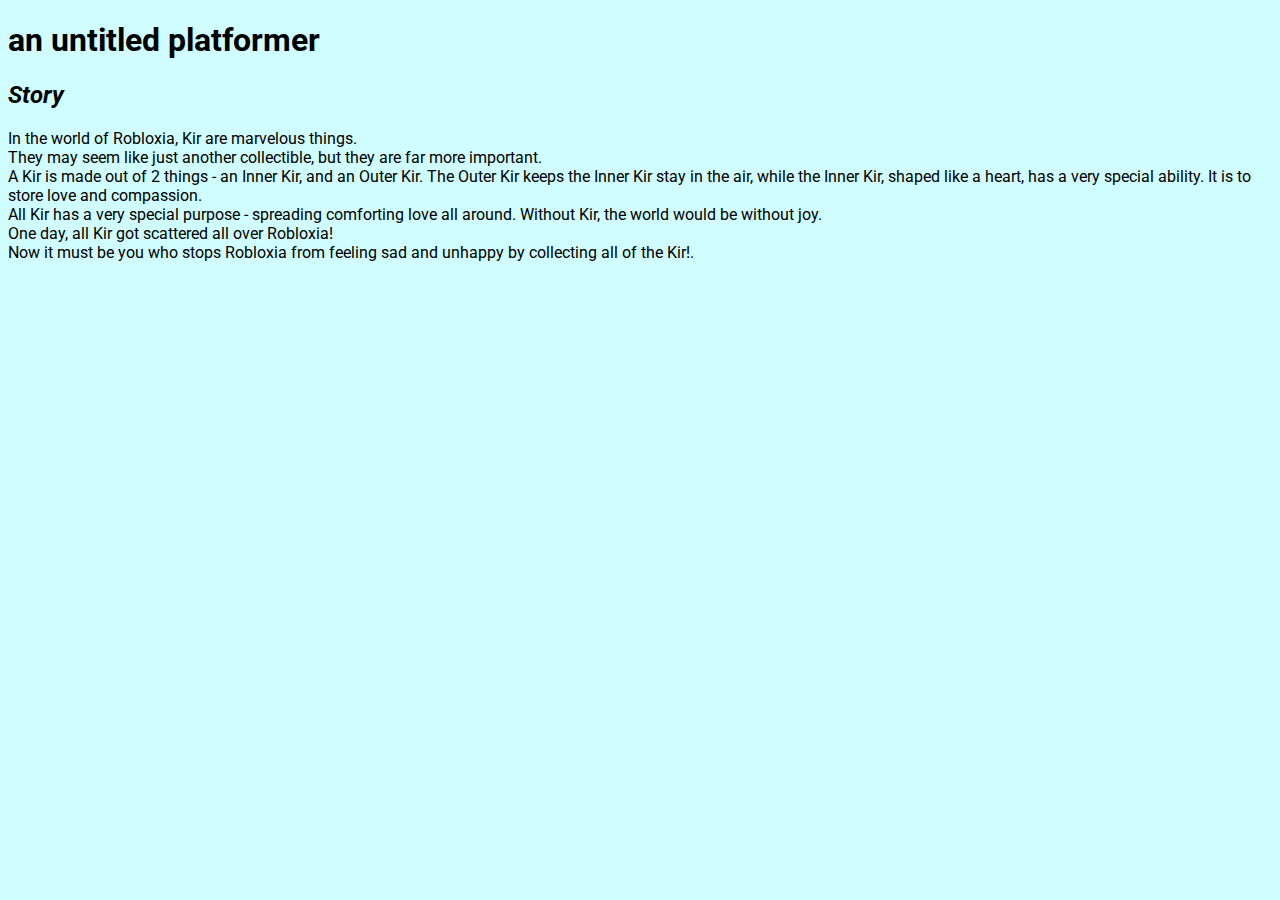
==== aup.html @ d9d84968 "added font styling and new game page with story details" ====
<!DOCTYPE html>
<html lang="en">
<head>
    <meta charset="UTF-8">
    <title>an untitled platformer</title>
    <link rel="stylesheet" href="style.css">
    <link rel="icon" type="image/x-icon" href="aup-logo.png">
</head>
<body>
    <h1>an untitled platformer</h1>
    <h2><em>Story</em></h2>
    <p>In the world of Robloxia, Kir are marvelous things.
        <br>
        They may seem like just another collectible, but they are far more important.
        <br>
        A Kir is made out of 2 things - an Inner Kir, and an Outer Kir. The Outer Kir keeps the Inner Kir stay in the air, while the Inner Kir, shaped like a heart, has a very special ability. It is to store love and compassion.
        <br>
        All Kir has a very special purpose - spreading comforting love all around. Without Kir, the world would be without joy.
        <br>
        One day, all Kir got scattered all over Robloxia!
        <br>
        Now it must be you who stops Robloxia from feeling sad and unhappy by collecting all of the Kir!.
        </p>
</body>
</html>
---- style.css ----
@import url('https://fonts.googleapis.com/css2?family=Roboto:wght@400;700&display=swap');

* {
    font-family: 'Roboto', sans-serif;
}

body {
    background-color: rgb(208, 253, 255);
}
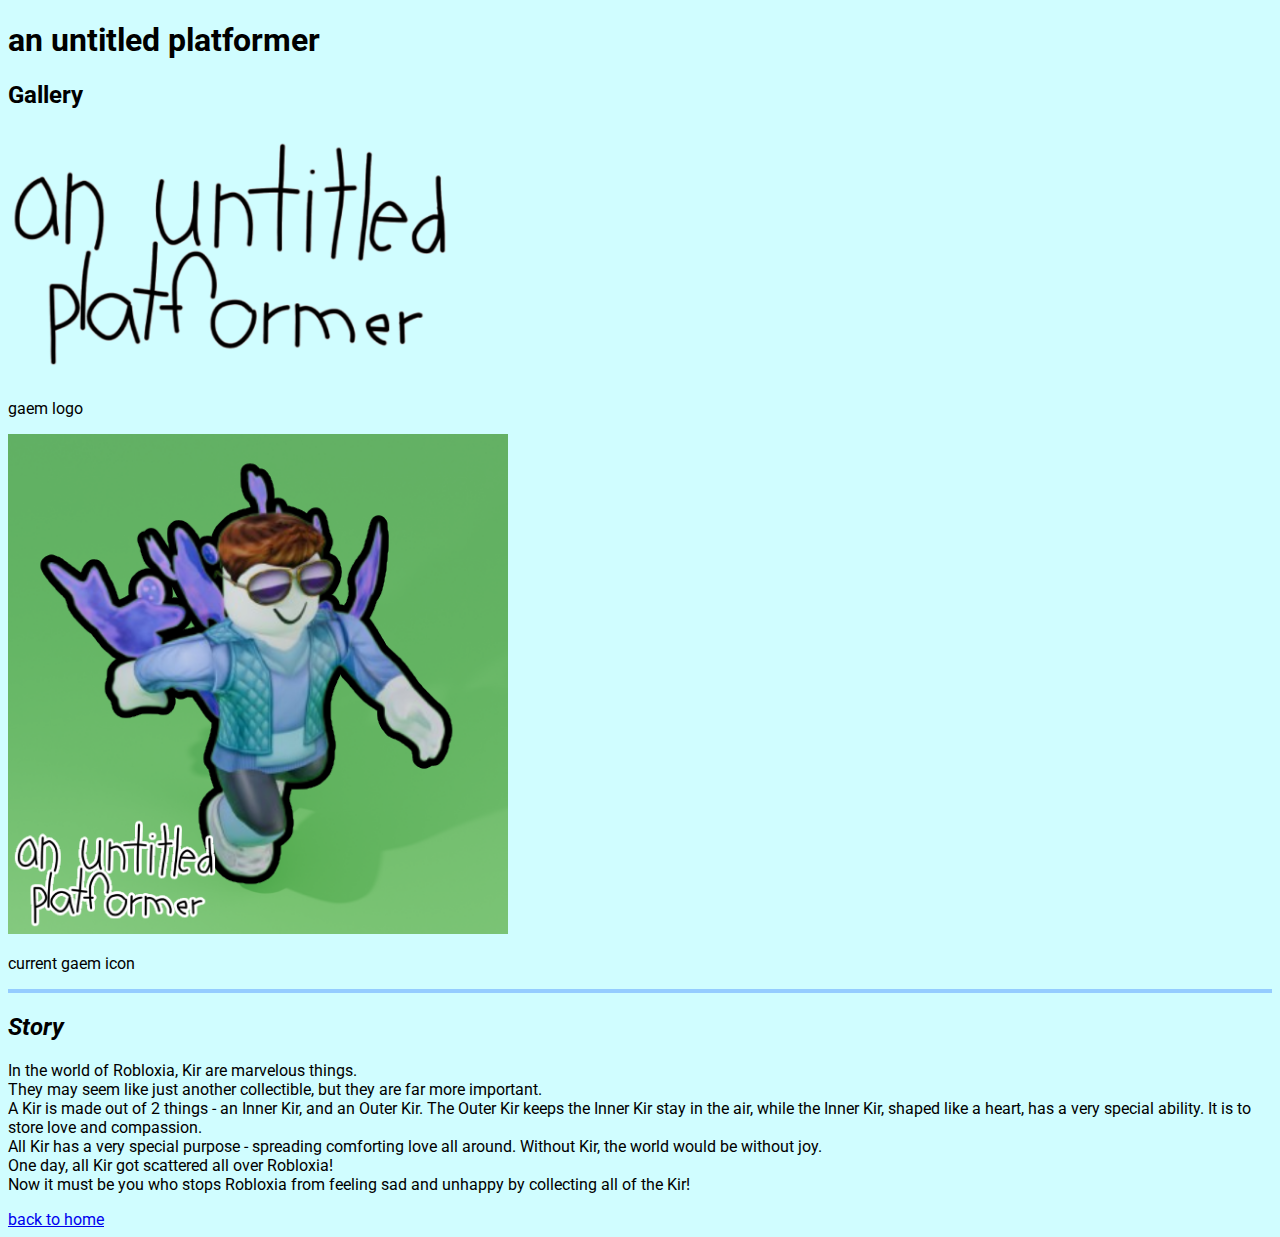
==== commit 77576817: "added gallery section and improved styling in aup.html; updated favicon path and added horizontal ru" ====
--- a/aup.html
+++ b/aup.html
@@ -4,10 +4,20 @@
     <meta charset="UTF-8">
     <title>an untitled platformer</title>
     <link rel="stylesheet" href="style.css">
-    <link rel="icon" type="image/x-icon" href="aup-logo.png">
+    <link rel="icon" type="image/x-icon" href="aup/aup-logo.png">
 </head>
 <body>
     <h1>an untitled platformer</h1>
+
+    <div>
+    <h2>Gallery</h2>
+    <img src="aup-logo.png" height="250">
+    <p>gaem logo</p>
+    <img src="icon.png" height="500">
+    <p>current gaem icon</p>
+    <hr>
+    </div>
+    
     <h2><em>Story</em></h2>
     <p>In the world of Robloxia, Kir are marvelous things.
         <br>
@@ -19,7 +29,9 @@
         <br>
         One day, all Kir got scattered all over Robloxia!
         <br>
-        Now it must be you who stops Robloxia from feeling sad and unhappy by collecting all of the Kir!.
+        Now it must be you who stops Robloxia from feeling sad and unhappy by collecting all of the Kir!
         </p>
+
+        <a href="index.html">back to home</a>
 </body>
 </html>--- a/style.css
+++ b/style.css
@@ -6,4 +6,8 @@
 
 body {
     background-color: rgb(208, 253, 255);
+}
+
+hr {
+    border: 2px solid rgb(149, 204, 255);
 }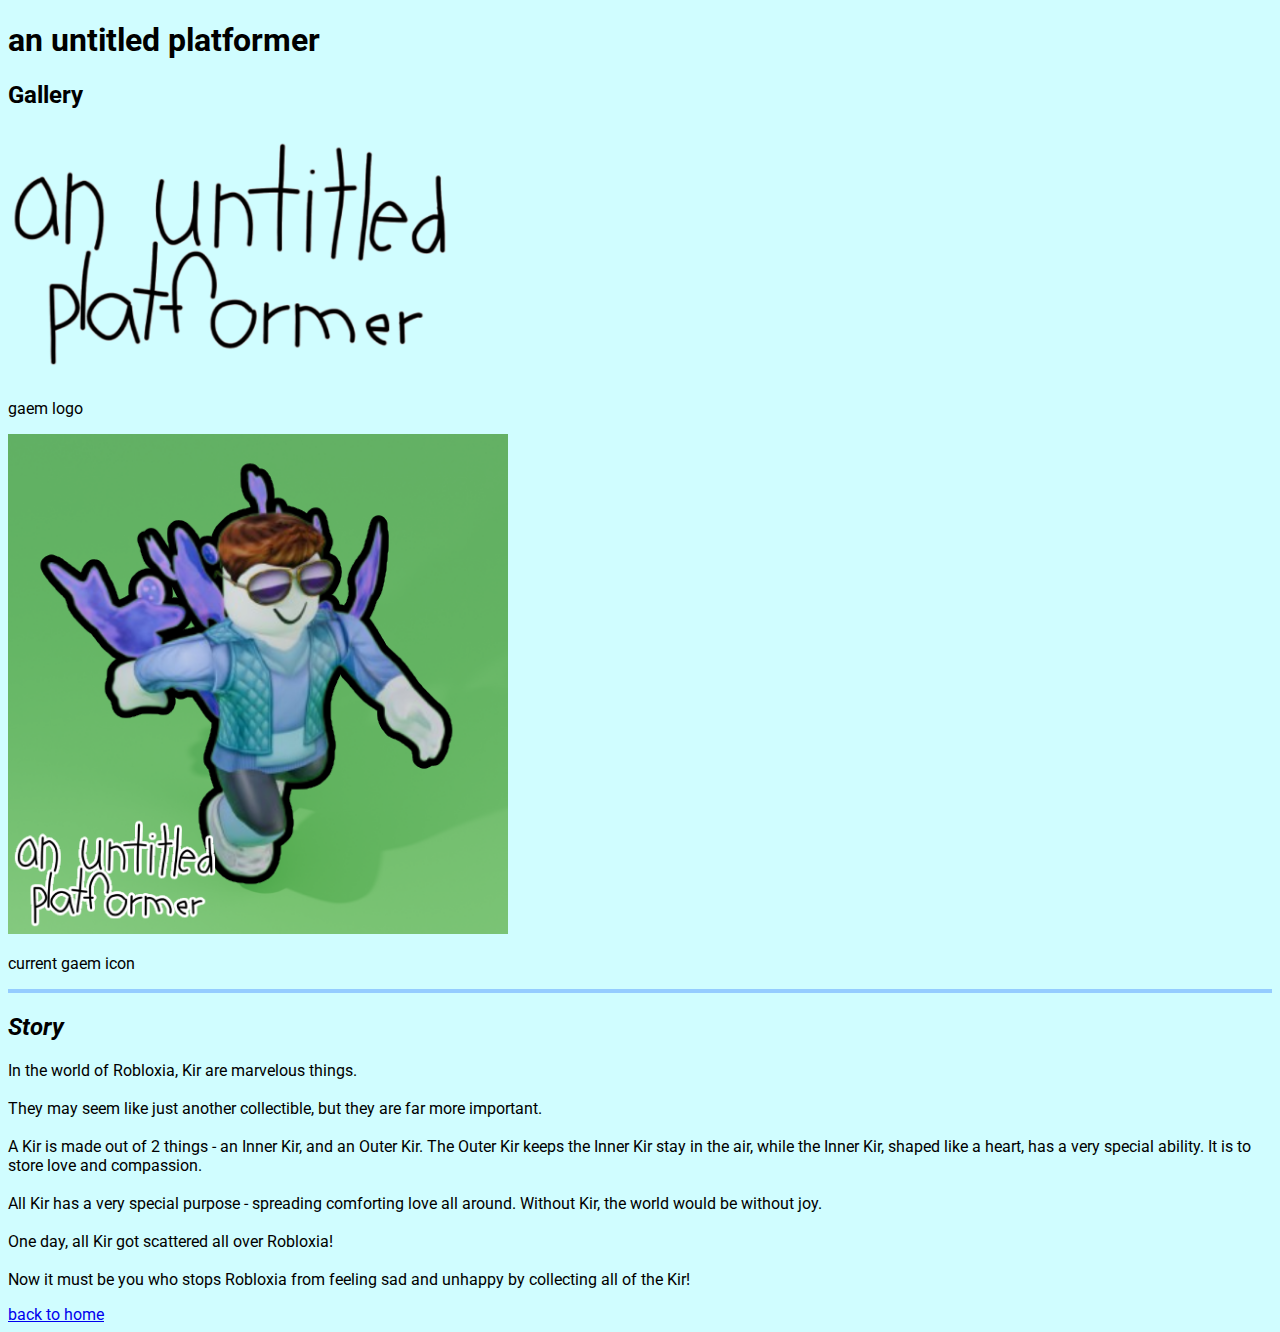
==== commit 3c06294a: "added line breaks for improved readability in story section of aup.html" ====
--- a/aup.html
+++ b/aup.html
@@ -21,13 +21,18 @@
     <h2><em>Story</em></h2>
     <p>In the world of Robloxia, Kir are marvelous things.
         <br>
+        <br>
         They may seem like just another collectible, but they are far more important.
+        <br>
         <br>
         A Kir is made out of 2 things - an Inner Kir, and an Outer Kir. The Outer Kir keeps the Inner Kir stay in the air, while the Inner Kir, shaped like a heart, has a very special ability. It is to store love and compassion.
         <br>
+        <br>
         All Kir has a very special purpose - spreading comforting love all around. Without Kir, the world would be without joy.
         <br>
+        <br>
         One day, all Kir got scattered all over Robloxia!
+        <br>
         <br>
         Now it must be you who stops Robloxia from feeling sad and unhappy by collecting all of the Kir!
         </p>
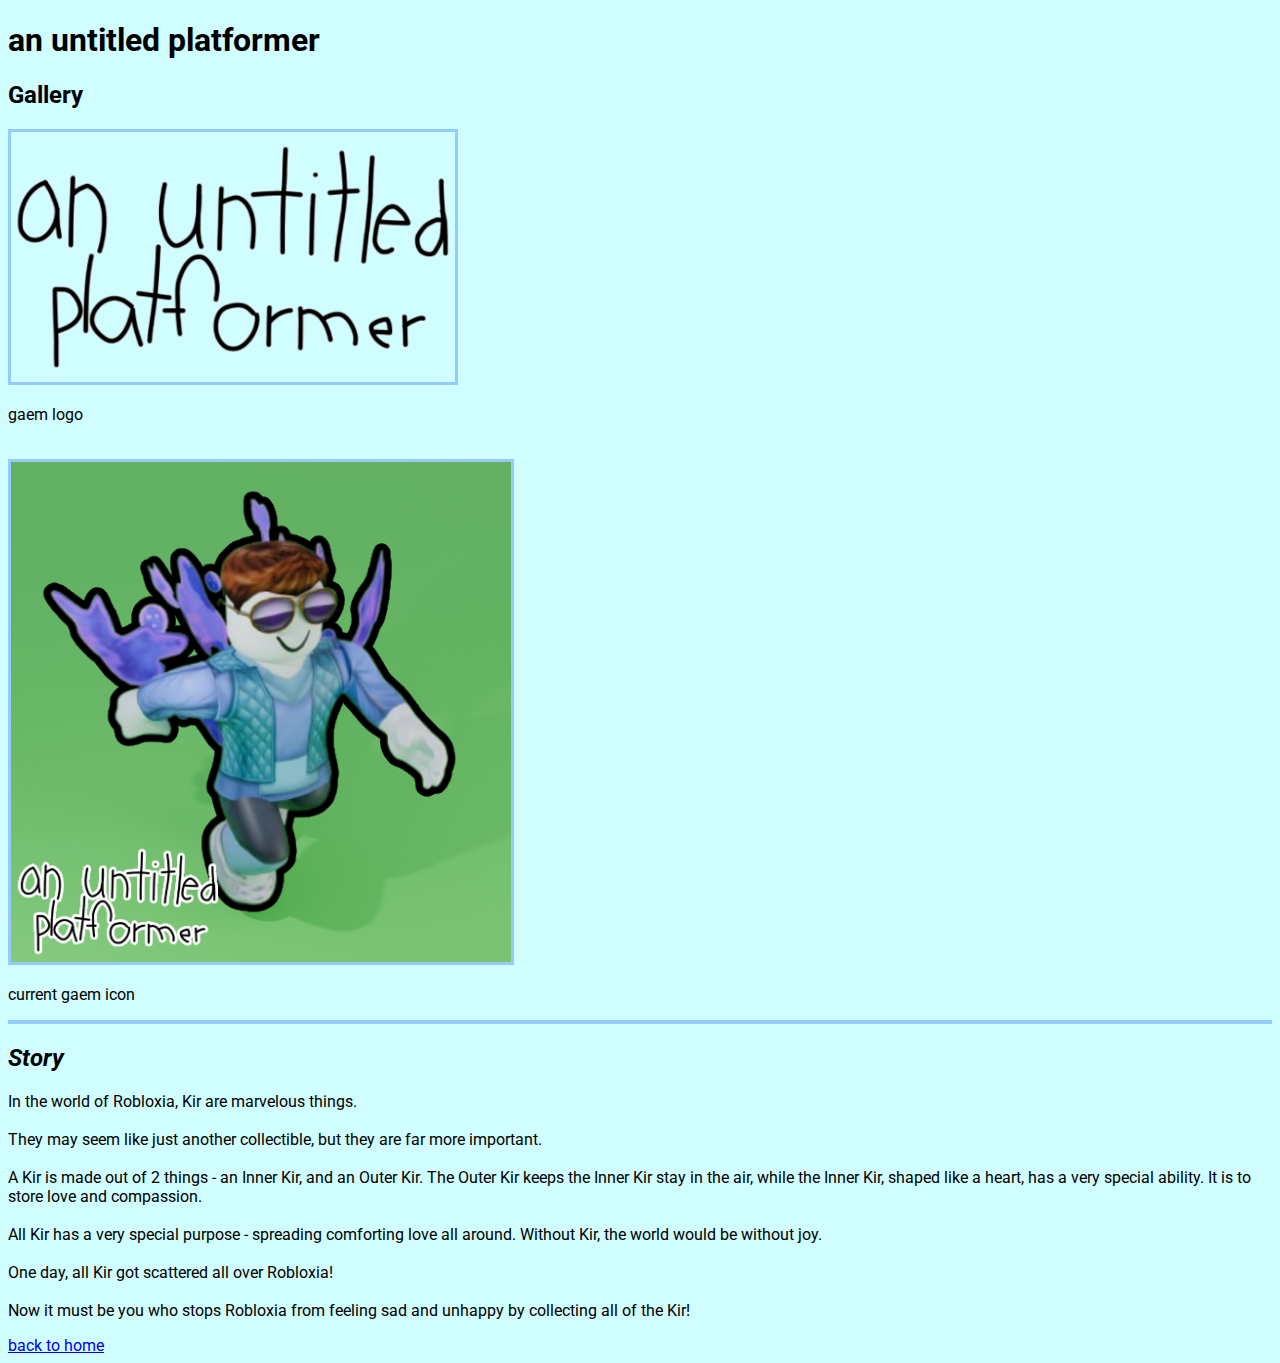
==== commit fa676b57: "added line break in gallery section and applied border styling to images" ====
--- a/aup.html
+++ b/aup.html
@@ -13,6 +13,7 @@
     <h2>Gallery</h2>
     <img src="aup-logo.png" height="250">
     <p>gaem logo</p>
+    <br>
     <img src="icon.png" height="500">
     <p>current gaem icon</p>
     <hr>
--- a/style.css
+++ b/style.css
@@ -2,6 +2,11 @@
 
 * {
     font-family: 'Roboto', sans-serif;
+}
+
+img {
+    border-color: rgb(149, 204, 255);
+    border-style: solid;
 }
 
 body {
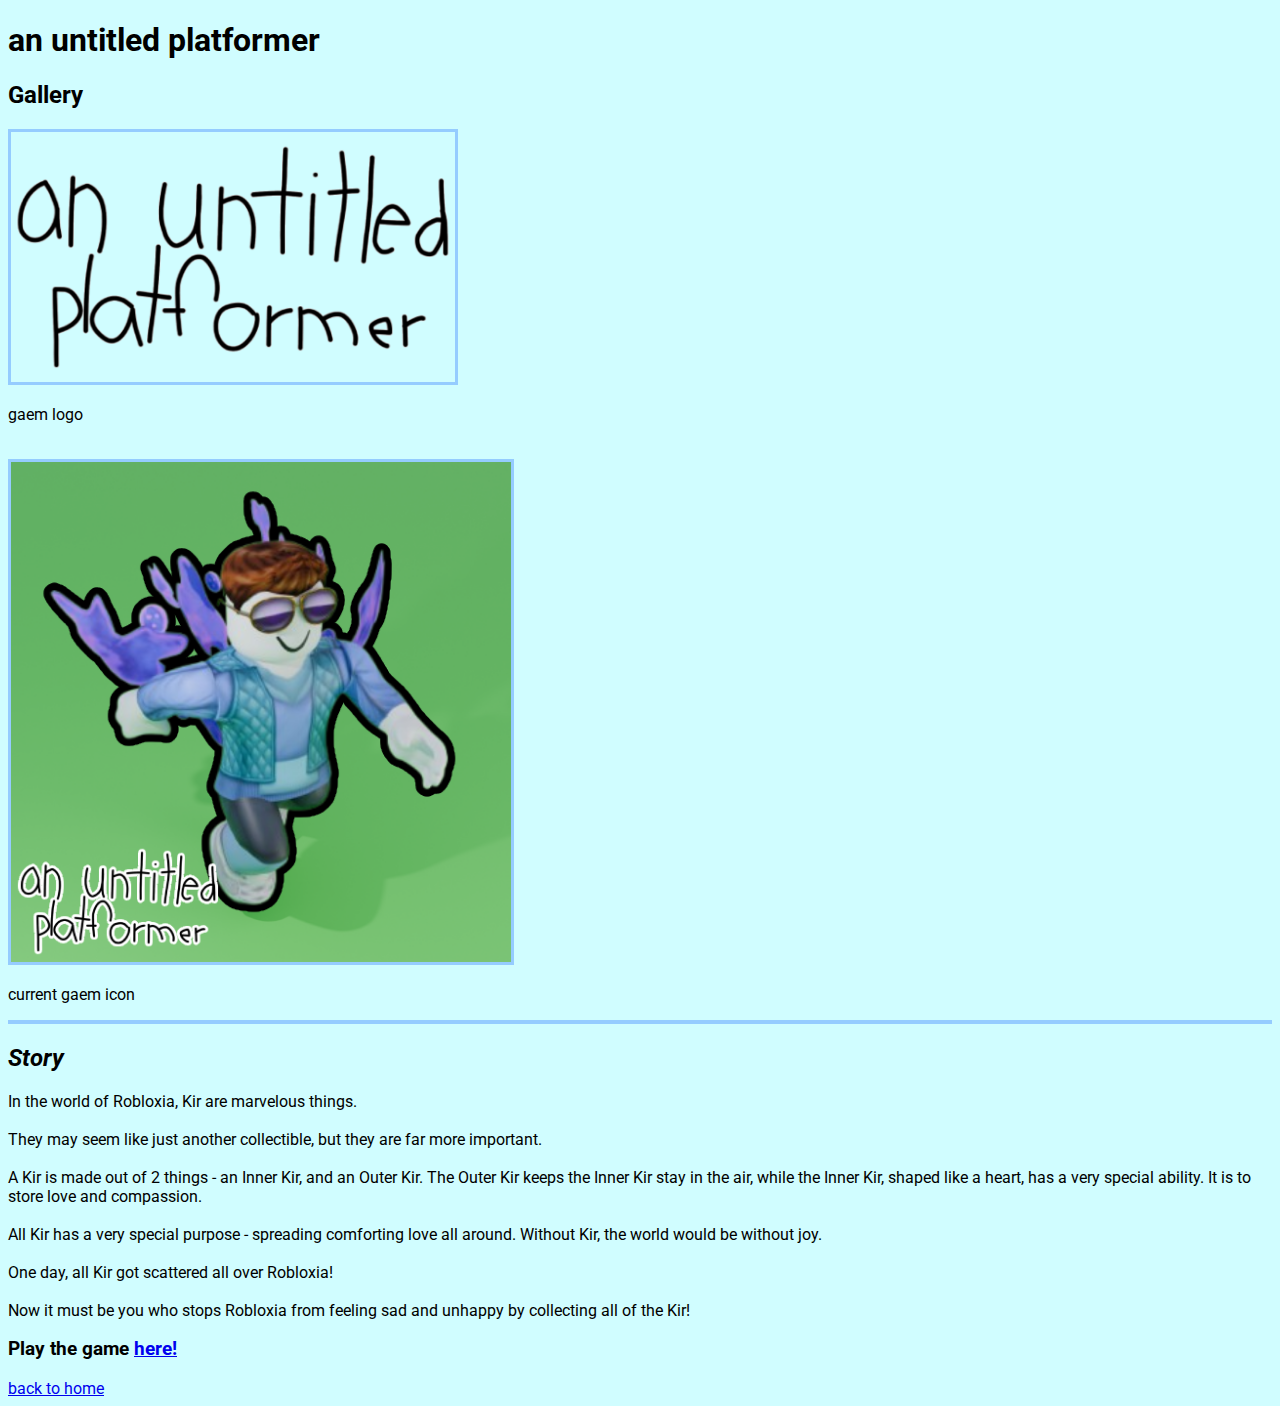
==== commit 8be840e1: "added game links to aup.html, funding.html, and wfu.html for easier access" ====
--- a/aup.html
+++ b/aup.html
@@ -4,7 +4,7 @@
     <meta charset="UTF-8">
     <title>an untitled platformer</title>
     <link rel="stylesheet" href="style.css">
-    <link rel="icon" type="image/x-icon" href="aup/aup-logo.png">
+    <link rel="icon" type="image/x-icon" href="aup_icon.png">
 </head>
 <body>
     <h1>an untitled platformer</h1>
@@ -14,7 +14,7 @@
     <img src="aup-logo.png" height="250">
     <p>gaem logo</p>
     <br>
-    <img src="icon.png" height="500">
+    <img src="aup_icon.png" height="500">
     <p>current gaem icon</p>
     <hr>
     </div>
@@ -38,6 +38,8 @@
         Now it must be you who stops Robloxia from feeling sad and unhappy by collecting all of the Kir!
         </p>
 
+        <h3>Play the game <a href="https://ro.blox.com/Ebh5?af_dp=roblox%3A%2F%2Fnavigation%2Fgame_details%3FgameId%3D6718780209&af_web_dp=https%3A%2F%2Fwww.roblox.com%2Fgames%2F79474995917068">here!</a></h3>
+
         <a href="index.html">back to home</a>
 </body>
-</html>+</html> 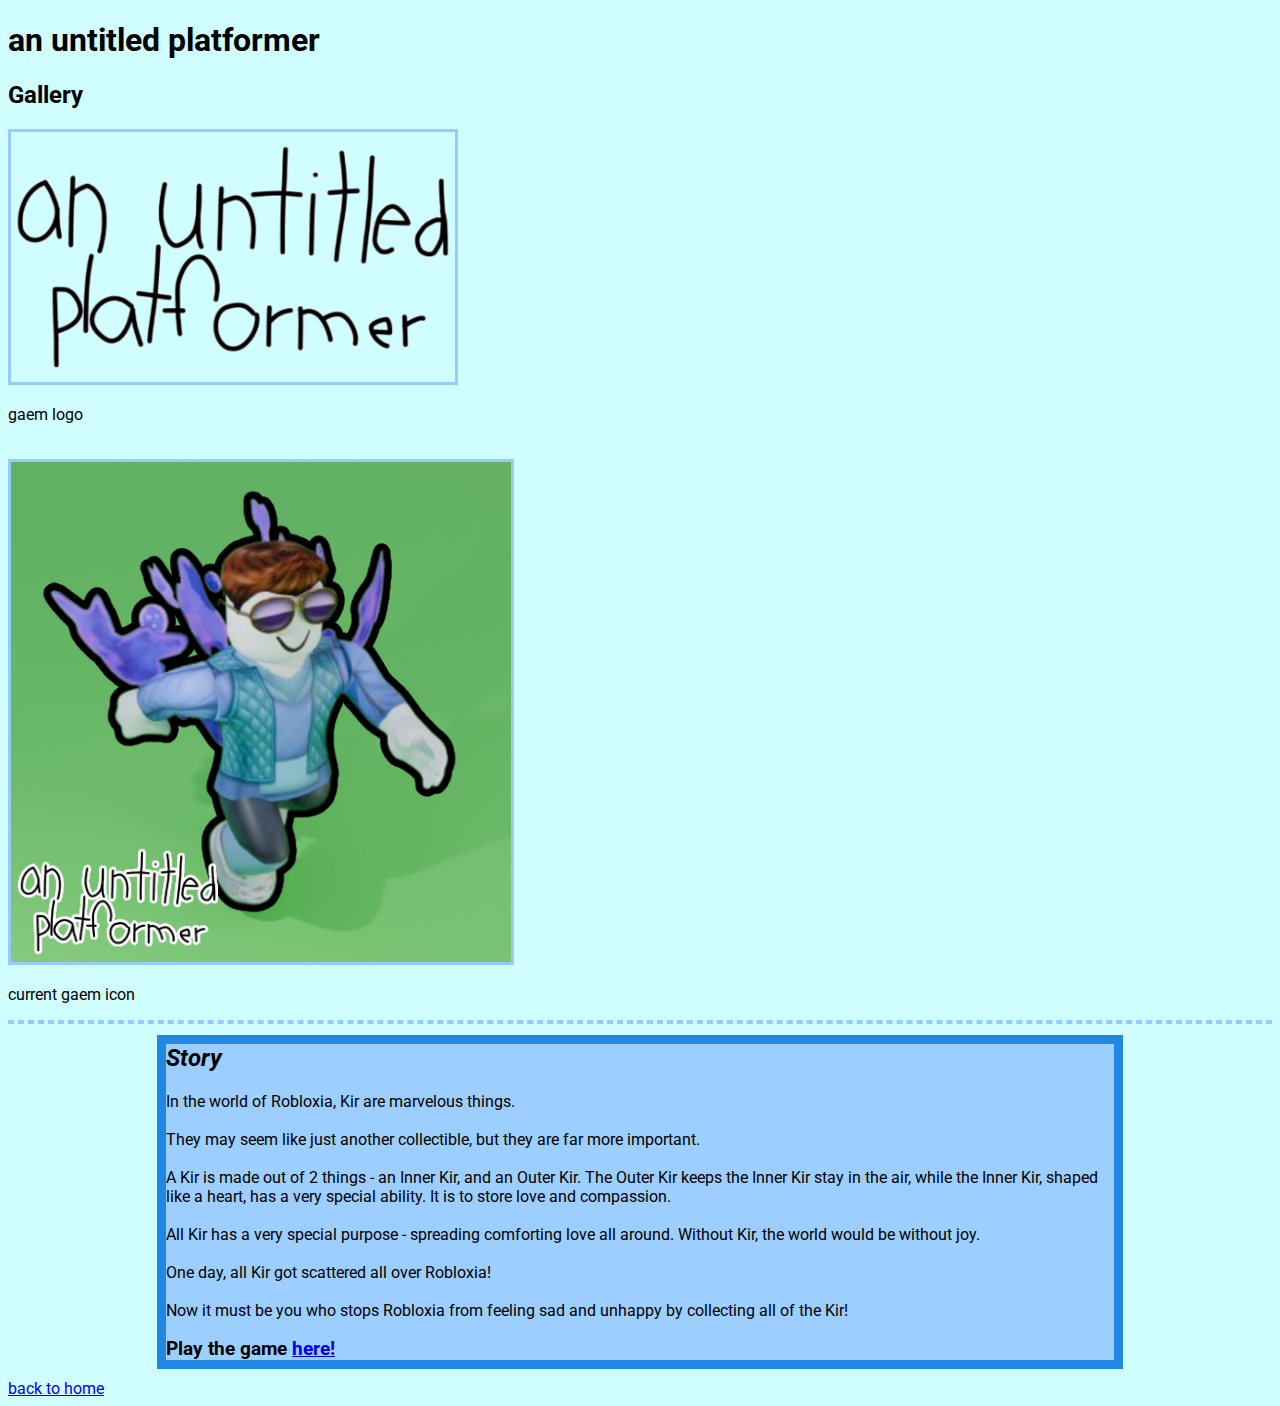
==== commit 3f0b1b7f: "changed aup page" ====
--- a/aup.html
+++ b/aup.html
@@ -19,8 +19,10 @@
     <hr>
     </div>
     
-    <h2><em>Story</em></h2>
-    <p>In the world of Robloxia, Kir are marvelous things.
+    <div class="center">
+        <h2><em>Story</em></h2>
+    
+        <p>In the world of Robloxia, Kir are marvelous things.
         <br>
         <br>
         They may seem like just another collectible, but they are far more important.
@@ -35,10 +37,13 @@
         One day, all Kir got scattered all over Robloxia!
         <br>
         <br>
-        Now it must be you who stops Robloxia from feeling sad and unhappy by collecting all of the Kir!
+        Now 
+        it must be you who stops Robloxia from feeling sad and unhappy by collecting all of the Kir!
         </p>
+        <h3>Play the game <a href="https://ro.blox.com/Ebh5?af_dp=roblox%3A%2F%2Fnavigation%2Fgame_details%3FgameId%3D6718780209&af_web_dp=https%3A%2F%2Fwww.roblox.com%2Fgames%2F79474995917068">here!</a></h3>
 
-        <h3>Play the game <a href="https://ro.blox.com/Ebh5?af_dp=roblox%3A%2F%2Fnavigation%2Fgame_details%3FgameId%3D6718780209&af_web_dp=https%3A%2F%2Fwww.roblox.com%2Fgames%2F79474995917068">here!</a></h3>
+    </div>
+    
 
         <a href="index.html">back to home</a>
 </body>
--- a/style.css
+++ b/style.css
@@ -14,5 +14,14 @@
 }
 
 hr {
-    border: 2px solid rgb(149, 204, 255);
+    border: 2px dashed rgb(149, 204, 255);
+}
+
+.center {
+    margin: auto;
+    width: 75%;
+    background-color: rgb(156, 207, 255);
+    outline: solid;
+    outline-width: 0.6em;
+    outline-color: rgb(32, 136, 226);
 }